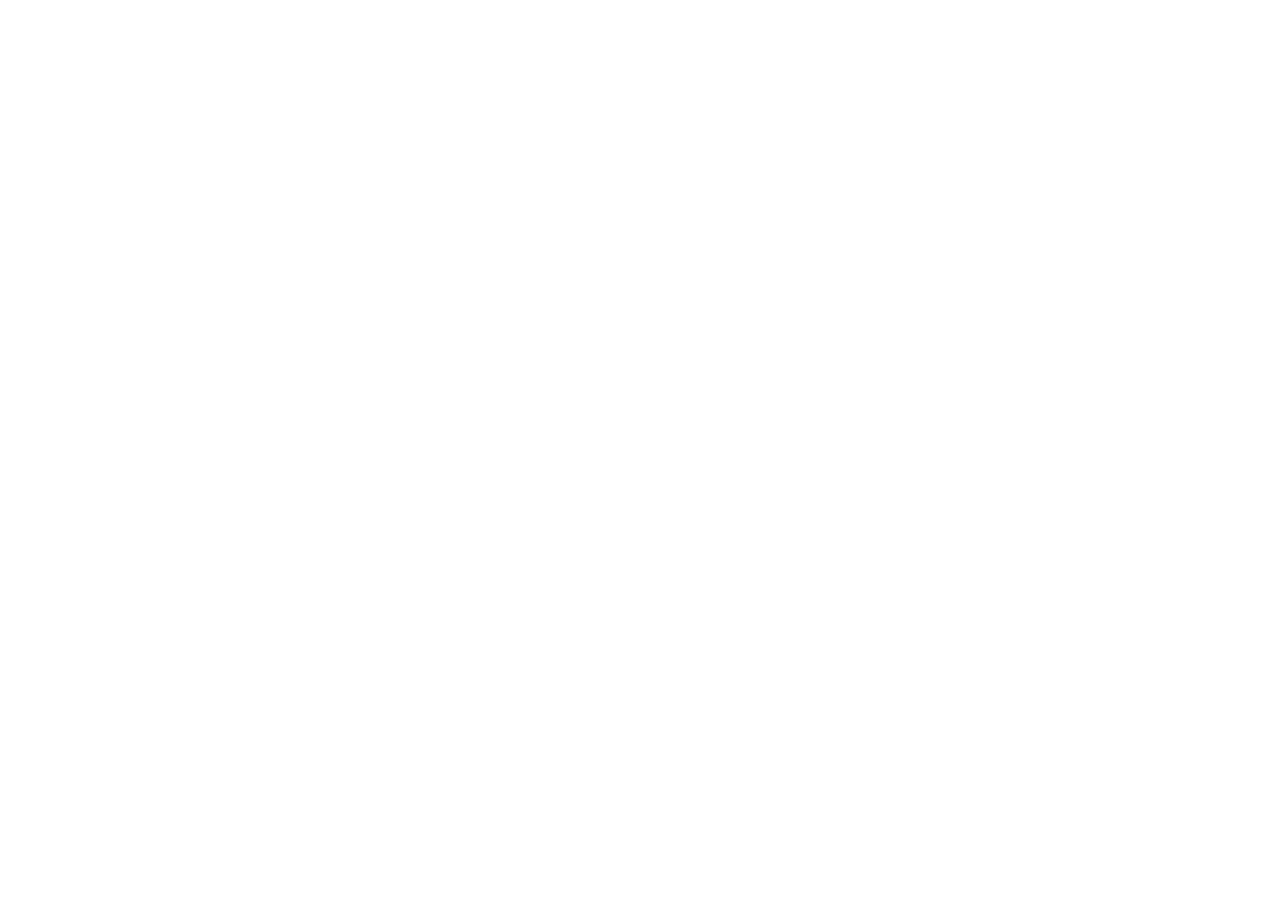
==== another.html @ 889458b7 "added some new updates" ====
<!DOCTYPE html>
<html lang="en">
<head>
    <meta charset="UTF-8">
    <meta http-equiv="X-UA-Compatible" content="IE=edge">
    <meta name="viewport" content="width=device-width, initial-scale=1.0">
    <title>Document</title>
</head>
<body>
    <img src="./me.jpg" alt="image>
</body>
</html>
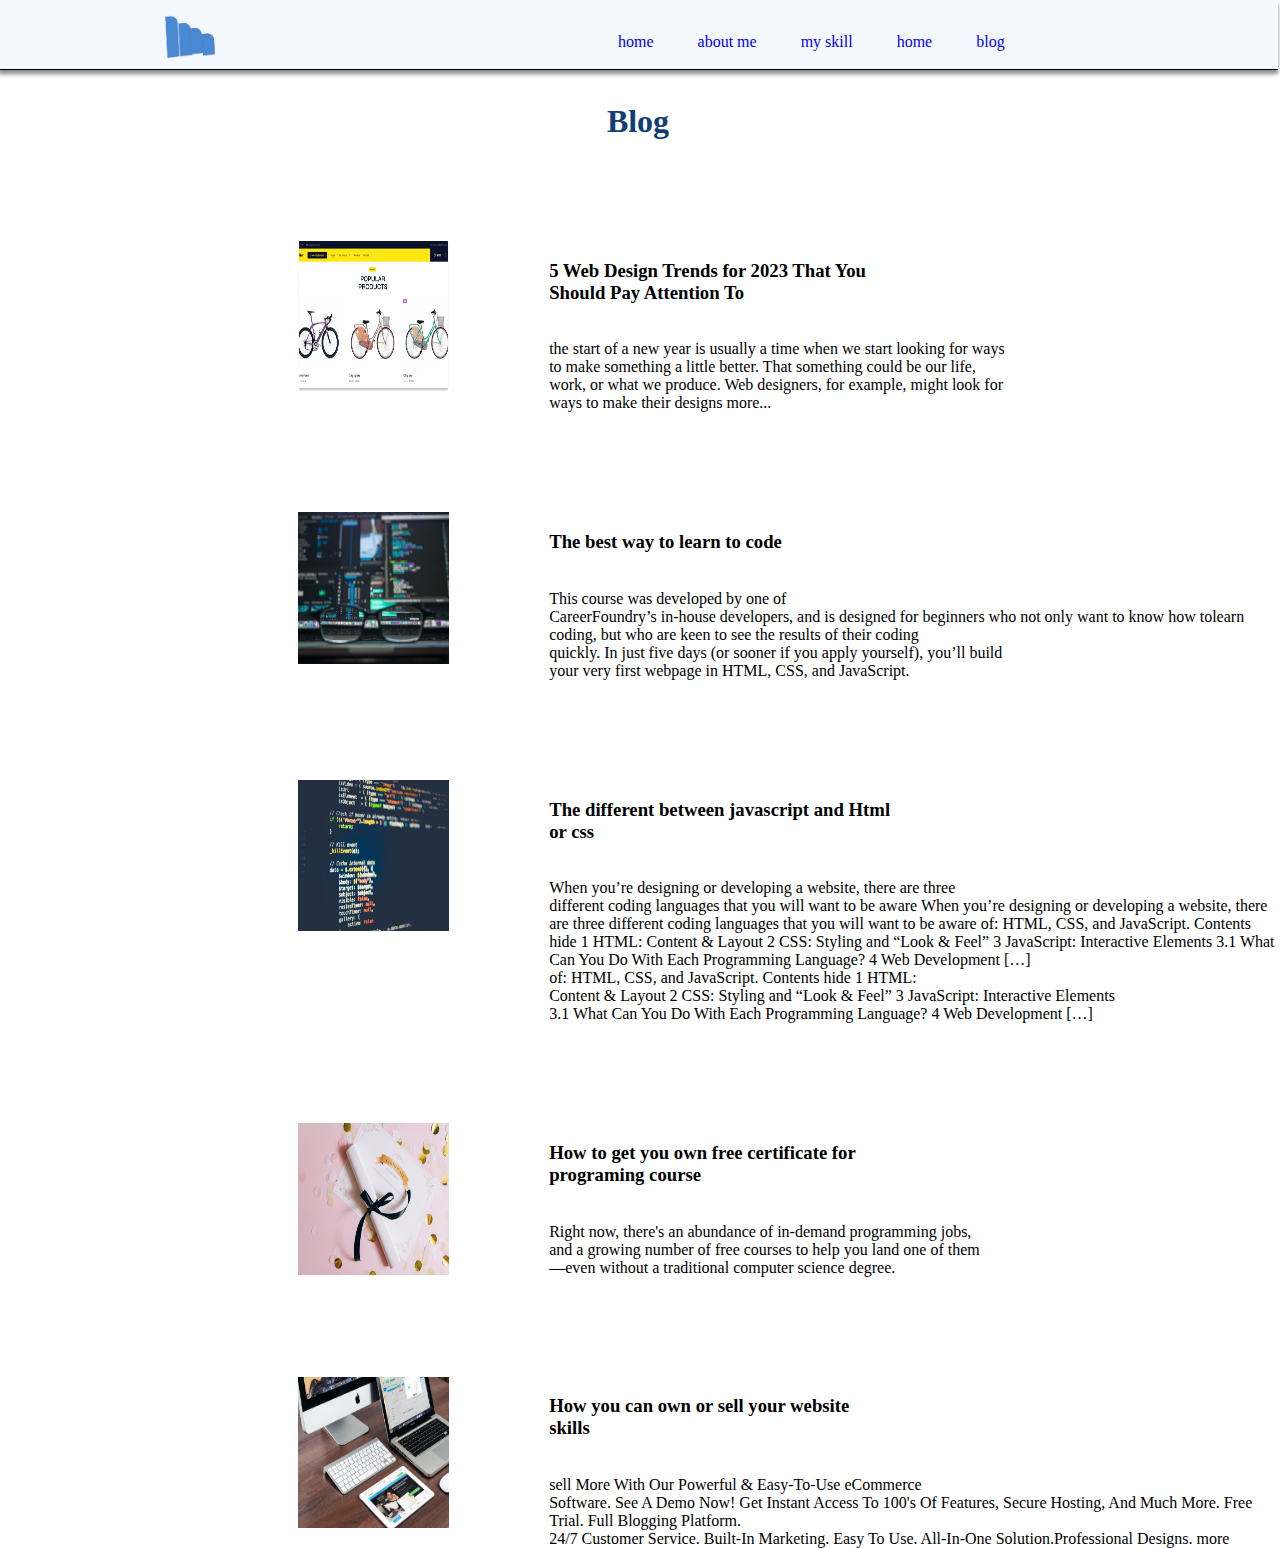
==== commit 4ba01d4a: "update now" ====
--- a/another.html
+++ b/another.html
@@ -4,9 +4,58 @@
     <meta charset="UTF-8">
     <meta http-equiv="X-UA-Compatible" content="IE=edge">
     <meta name="viewport" content="width=device-width, initial-scale=1.0">
-    <title>Document</title>
-</head>
-<body>
-    <img src="./me.jpg" alt="image>
+    <title>munyeshuri</title>
+    <link rel="icon" href="./images.png" />
+    <link rel="stylesheet" href="index.css" />
+    <link rel="stylesheet"
+  href="https://unpkg.com/boxicons@latest/css/boxicons.min.css">
+  </head>
+  <body>
+    <nav>
+        <img src="./Group 1.png" alt="log">
+      <div class="navbar">
+        <span><a href="#home">home</a></span>
+        <span></span><a href="#about me">about me </a></span>
+        <span> <a href="#my skill">my skill</a></span>
+        <span></span><a href="# my project">home</a></span>
+        <span></span><a href="# blog">blog</a></span>
+      </div>
+      <h1>Blog</h1>
+      <div class="blog1">
+        <div class="all">
+        <img src="./bebiker-header-icons 1.png" alt="blog">
+        <p12><h3>5 Web Design Trends for 2023 That You<br>
+            Should Pay  Attention To</h3><br>the start of a new year is usually a time when we start looking for ways <br>
+            to make something a little better. That something could be our life,<br>
+             work, or what we produce. Web designers, for example, might look for<br> 
+            ways to make their designs more...</p12>
+    </div>
+    <div class="all">
+        <img src="./pexels-kevin-ku-577585.jpg" alt="blog">
+        <p12><h3>The best way to learn to code</h3><br>This course was developed by one of <br> CareerFoundry’s in-house developers, and is designed for beginners who not only want to know how tolearn coding, but who are keen to see the results of their coding <br>
+            quickly. In just five days (or sooner if you apply yourself), you’ll build <br>
+            your very first webpage in HTML, CSS, and JavaScript. </p12>
+        
+    </div>
+    <div class="all">
+        <img src="./pexels-markus-spiske-360591.jpg" alt="blog">
+        <p12><h3>The different between  javascript and Html <br>
+            or css</h3><br> When you’re designing or developing a website, there are three <br> 
+            different coding languages that you will want to be aware When you’re designing or developing a website, there are three 
+different coding languages that you will want to be aware of: HTML, CSS, and JavaScript. Contents hide 1 HTML: Content & Layout 2 CSS: Styling and “Look & Feel” 3 JavaScript: Interactive Elements 3.1 What Can You Do With Each Programming Language? 4 Web Development […] <br> of: HTML, CSS, and JavaScript. Contents hide 1 HTML: <br> Content & Layout 2 CSS: Styling and “Look & Feel” 3 JavaScript: Interactive Elements <br> 3.1 What Can You Do With Each Programming Language? 4 Web Development […]</p12>
+    </div>
+        <div class="all">
+        <img src="./pexels-leeloo-thefirst-8177924.jpg" alt="blog">
+        <p12><h3>How to get you own  free certificate for <br>
+            programing course  </h3><br>Right now, there's an abundance of in-demand programming jobs, <br>
+            and a growing number of free courses to help you land one of them <br>
+            —even without a traditional computer science degree.</p12>
+    </div>
+        <div class="all">
+        <img src="./pexels-pixabay-39284.jpg" alt="blog">
+        <p12><h3>How  you can own or  sell your website <br>
+            skills</h3><br>sell More With Our Powerful & Easy-To-Use eCommerce<br>
+            Software. See A Demo Now! Get Instant Access To 100's Of Features,  Secure Hosting, And Much More. Free Trial. Full Blogging Platform.<br> 24/7 Customer Service. Built-In Marketing. Easy To Use. All-In-One Solution.Professional Designs. more</p12>
+      </div>
 </body>
 </html>--- a/index.css
+++ b/index.css
@@ -0,0 +1,356 @@
+* {
+  margin-left: 0px;
+}
+nav {
+  box-sizing: border-box;
+
+  position: absolute;
+  width: 100%;
+  height: 70px;
+  left: -2px;
+  top: 0px;
+  font-family: Verdana;
+  background: linear-gradient(
+      0deg,
+      rgba(199, 224, 254, 0.2),
+      rgba(199, 224, 254, 0.2)
+    ),
+    linear-gradient(0deg, rgba(255, 255, 255, 0.2), rgba(255, 255, 255, 0.2)),
+    #ffffff;
+  border-bottom: 1px solid #000000;
+  box-shadow: 0px 4px 4px rgba(0, 0, 0, 0.25), 0px 4px 4px rgba(0, 0, 0, 0.25);
+}
+.navbar {
+  position: absolute;
+  width: 932.07px;
+  height: 46px;
+  left: 600px;
+  justify-items: center;
+  top: 33px;
+}
+a {
+  padding: 10px 20px;
+  align-items: center;
+  justify-content: left;
+  text-decoration: none;
+}
+nav img {
+  padding-left: 150px;
+  width: 2cm;
+  height: 2cm;
+}
+.box {
+  position: absolute;
+  width: 50px;
+  height: 40px;
+  left: 63.5%;
+  top: 69px;
+  border-top: 0px solid;
+
+  border-right: 440px solid #4a88d1;
+
+  border-bottom: 500px solid transparent;
+  border-radius: 100px 0px 10px 100px;
+}
+.box2 {
+  position: absolute;
+  width: 300px;
+  height: 300px;
+  left: 120px;
+  top: 30px;
+
+  background: #fff7f7;
+  border-radius: 40px;
+}
+.box2 p {
+  width: 503.4px;
+  height: 347px;
+
+  font-family: "Inter";
+  font-style: normal;
+  font-weight: 300;
+  font-size: 12px;
+  line-height: 33px;
+  margin-left: 10px;
+
+  color: #050b11;
+}
+.button {
+  position: absolute;
+  width: 200px;
+  height: 35px;
+  left: 800px;
+  top: 400px;
+
+  background: #ecf2f7;
+}
+button {
+  align-items: center;
+  margin-left: 10px;
+  margin-top: 10px;
+  height: 15px;
+  width: 25px;
+  box-shadow: 2px 3px 2px;
+  border-color: #a2cbfa;
+}
+.hom {
+  padding-top: 180px;
+  padding-left: 150px;
+}
+b {
+  font-family: "Inter";
+  font-style: normal;
+  font-weight: 900;
+  font-size: 32px;
+  line-height: 50px;
+
+  color: rgba(0, 0, 0, 0.7);
+
+  text-shadow: 0px 4px 4px rgba(0, 0, 0, 0.25);
+}
+i {
+  font-family: "Inter";
+  font-style: normal;
+  font-weight: 300;
+  font-size: 24px;
+  line-height: 40px;
+
+  color: #4a88d1;
+
+  text-shadow: 0px 4px 4px rgba(0, 0, 0, 0.25);
+}
+em {
+  font-family: inter;
+  font-style: normal;
+  color: #000000;
+  font-size: 24px;
+  line-height: 40px;
+}
+.hom button {
+  width: 150px;
+  height: 30px;
+  
+  border-radius: 25%;
+}
+img {
+  size: 32px;
+}
+h1 {
+  font-family: "Inter";
+  font-style: normal;
+  font-weight: 900;
+  font-size: 32px;
+  line-height: 40px;
+
+  color: #113e73;
+  text-align: center;
+}
+h2 {
+  font-family: "Inter";
+  font-style: normal;
+  font-weight: 700;
+  font-size: 27px;
+  line-height: 40px;
+
+  color: #113e73;
+  text-align: center;
+}
+p10 {
+  margin: auto;
+  padding: 30px;
+  font-family: "Inter";
+  font-style: normal;
+  font-weight: 70;
+  font-size: 15px;
+  line-height: 40px;
+
+  letter-spacing: 0.05em;
+
+  color: #082240;
+
+  opacity: 0.7;
+}
+
+.text {
+  text-align: center;
+  display: flex;
+  justify-content: space-between;
+  padding-right: 30px;
+}
+.col {
+  border-radius: 50px;
+  width: 7cm;
+  height: 10cm;
+  box-shadow: 0px 4px 4px rgba(0, 0, 0, 0.25), 0px 4px 4px rgba(0, 0, 0, 0.25),
+    inset 0px 4px 4px rgba(0, 0, 0, 0.25), inset 0px 4px 4px rgba(0, 0, 0, 0.25);
+}
+.col img{
+  width: 32px;
+  height: 32px;
+  margin-top: 20px;
+}
+
+.pic {
+  width: 310%;
+  height: 300%;
+  background-color: #4a88d1;
+  padding-top: 30px;
+}
+.pic img {
+  border-radius: 50%;
+  width: 15%;
+  height: 70%;
+  margin-bottom: 20px;
+  opacity: 0.5;
+}
+.pic {
+  width: 100%;
+  display: flex;
+}
+.pal {
+  font-family: "Antic";
+  font-style: normal;
+  font-weight: 400;
+  font-size: 20px;
+  line-height: 40px;
+  padding-left: 250px;
+  letter-spacing: 0.1em;
+
+  color: #ffffff;
+}
+.pic1 {
+  margin-left: 150px;
+}
+.skills {
+  display: block;
+}
+.skills p1 {
+  font-family: "Inter";
+  font-style: normal;
+  font-weight: 700;
+  font-size: 40px;
+  line-height: 73px;
+
+  color: #4a88d1;
+  padding: 30px;
+  opacity: 0.95;
+}
+.skills p2 {
+  font-family: "Inter";
+  font-style: normal;
+  font-weight: 700;
+  font-size: 40px;
+  line-height: 73px;
+
+  color: #4a88d1;
+  padding: 30px;
+  opacity: 0.95;
+  opacity: 0.2;
+}
+.project {
+  
+  display: flex;
+  padding-left: 150px;
+  
+  width: 100%;
+  height: 10cm;
+ 
+}
+
+.project p11 {
+  padding: 2cm;
+  margin-left: -250px;
+  width: 10cm;
+  height: 10cm;
+}
+.project img {
+  width: 10cm;
+  height: 8cm;
+  margin-left: 60px;
+}
+.project p11 img{
+  width: 32px;
+  height: 32px;
+ margin-left: 70%;
+}
+footer {
+  margin-left: 90px;
+display: flex;
+  padding-left: 150px;
+}
+form {
+  background-color: #c9c2c2;
+  width: 20cm;
+  height: 10cm;
+  padding-left: 150px;
+  border-radius: 70px;
+  display: flex;
+}
+input {
+  border-style: outset;
+  border-color: #4a88d1;
+  background: transparent;
+  margin: 20px -20px;
+  height: 30px;
+width: 5cm;
+  border-left: 2px#4a88d1;
+  border-top: 2px#4a88d1;
+  border-right: 2px#4a88d1;
+}
+textarea {
+  border-style: outset;
+  border-color: #4a88d1;
+  background: transparent;
+  margin: 20px -20px;
+
+  border-left: 2px#4a88d1;
+  border-top: 2px#4a88d1;
+  border-right: 2px#4a88d1;
+}
+.contact button {
+  /* margin-bottom: 30px; */
+  width: 4cm;
+  height: 20px;
+  margin-top: -1%;
+}
+form img{
+  width: 20px;
+  height: 20px;
+}
+.addres{
+  margin-top: 3%;
+  margin-left: 20%;
+}
+label{
+ font-family: 'Inter';
+font-style: normal;
+font-weight: 300;
+font-size: 15px;
+}
+form i{
+  font-family: 'Inter';
+font-style: normal;
+font-weight: 100;
+font-size: 15px;
+opacity: 0.8;
+
+}
+address{
+  font-family: 'Inter';
+
+font-weight: 100;
+font-size: 15px;
+
+}
+.all{
+  display: flex;
+  margin-left: 150px;
+  margin-top: 100px;
+}
+.all img{
+  width: 4cm;
+  height: 4cm;
+}
+.all p12{
+  margin-left: 100px;
+}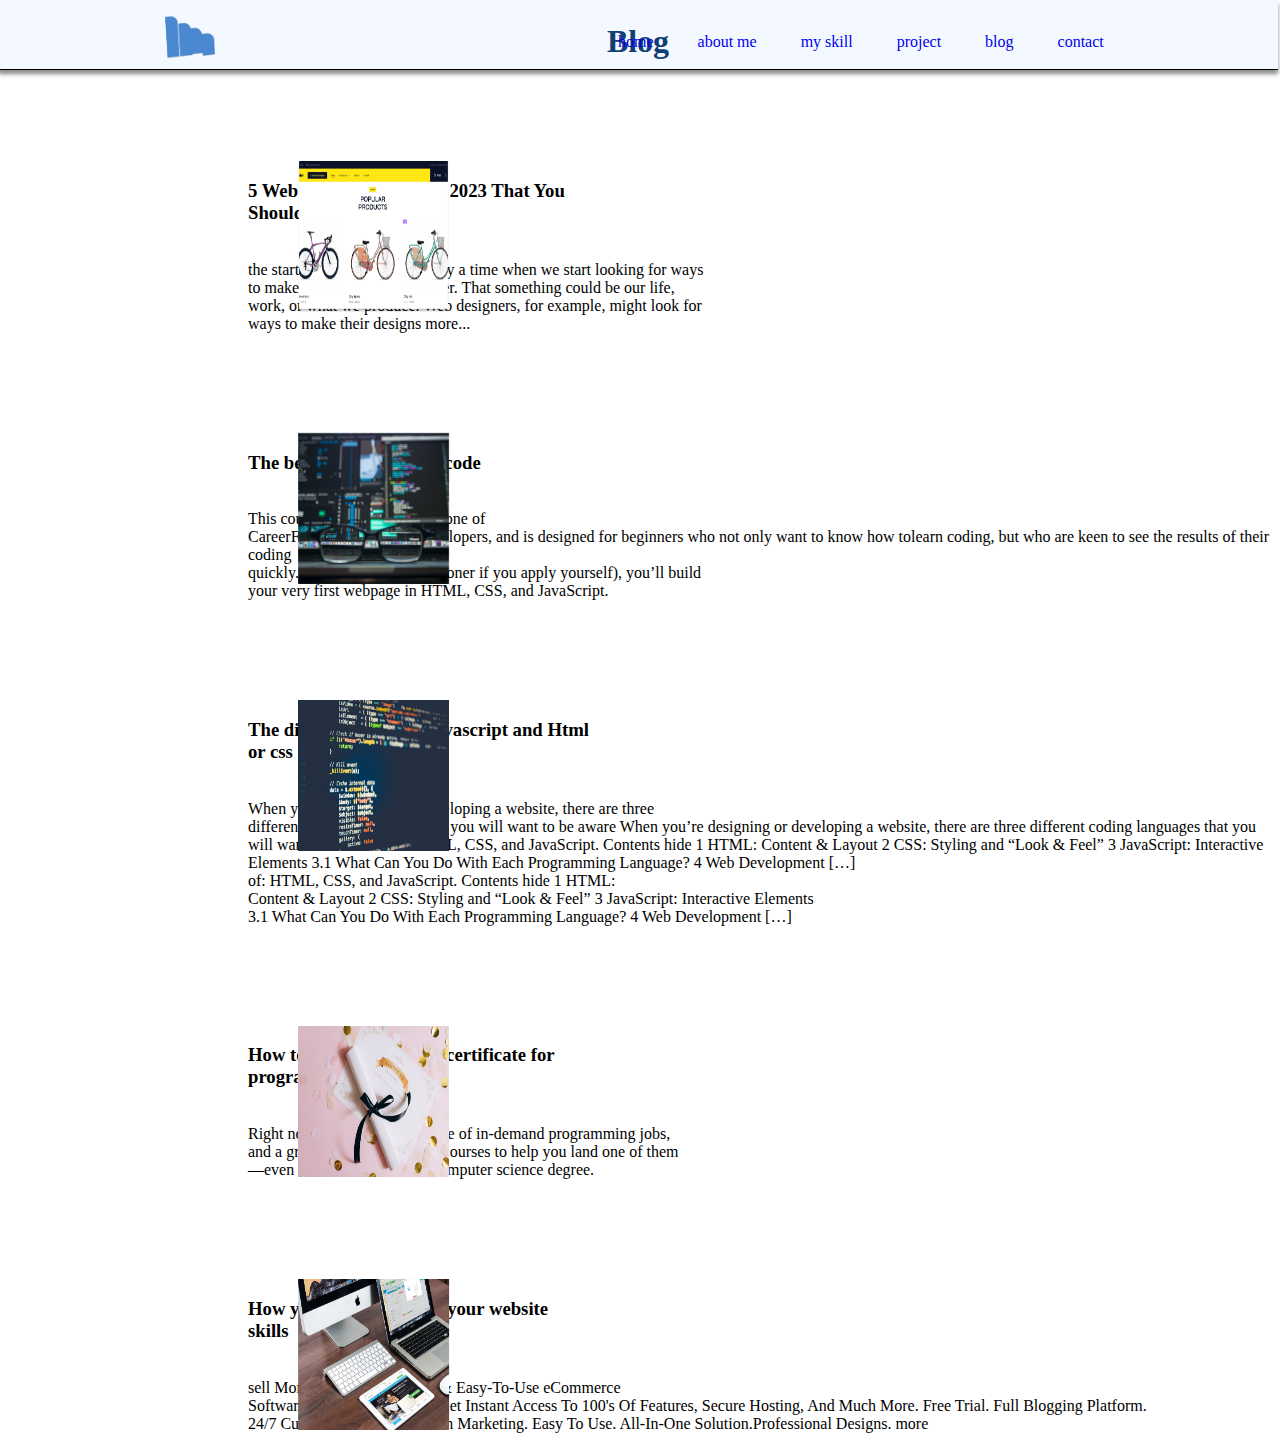
==== commit 5187b557: "update" ====
--- a/another.html
+++ b/another.html
@@ -15,10 +15,11 @@
         <img src="./Group 1.png" alt="log">
       <div class="navbar">
         <span><a href="#home">home</a></span>
-        <span></span><a href="#about me">about me </a></span>
-        <span> <a href="#my skill">my skill</a></span>
-        <span></span><a href="# my project">home</a></span>
-        <span></span><a href="# blog">blog</a></span>
+        <span></span><a href="#about">about me </a></span>
+        <span> <a href="#skills">my skill</a></span>
+        <span></span><a href="# my project">project</a></span>
+        <span></span><a href="another.html">blog</a></span>
+        <span></span><a href="#contact">contact</a></span>
       </div>
       <h1>Blog</h1>
       <div class="blog1">
--- a/index.css
+++ b/index.css
@@ -3,7 +3,7 @@
 }
 nav {
   box-sizing: border-box;
-
+ 
   position: absolute;
   width: 100%;
   height: 70px;
@@ -27,17 +27,20 @@
   left: 600px;
   justify-items: center;
   top: 33px;
+ 
 }
 a {
   padding: 10px 20px;
   align-items: center;
   justify-content: left;
   text-decoration: none;
+  
 }
 nav img {
   padding-left: 150px;
   width: 2cm;
   height: 2cm;
+  position: fixed;
 }
 .box {
   position: absolute;
@@ -92,6 +95,7 @@
   width: 25px;
   box-shadow: 2px 3px 2px;
   border-color: #a2cbfa;
+  
 }
 .hom {
   padding-top: 180px;
@@ -129,8 +133,9 @@
 .hom button {
   width: 150px;
   height: 30px;
-  
-  border-radius: 25%;
+  border-radius: 12px;
+  
+ 
 }
 img {
   size: 32px;
@@ -309,9 +314,10 @@
 }
 .contact button {
   /* margin-bottom: 30px; */
-  width: 4cm;
+  width: 100px;
   height: 20px;
   margin-top: -1%;
+  border-radius: 10px;
 }
 form img{
   width: 20px;
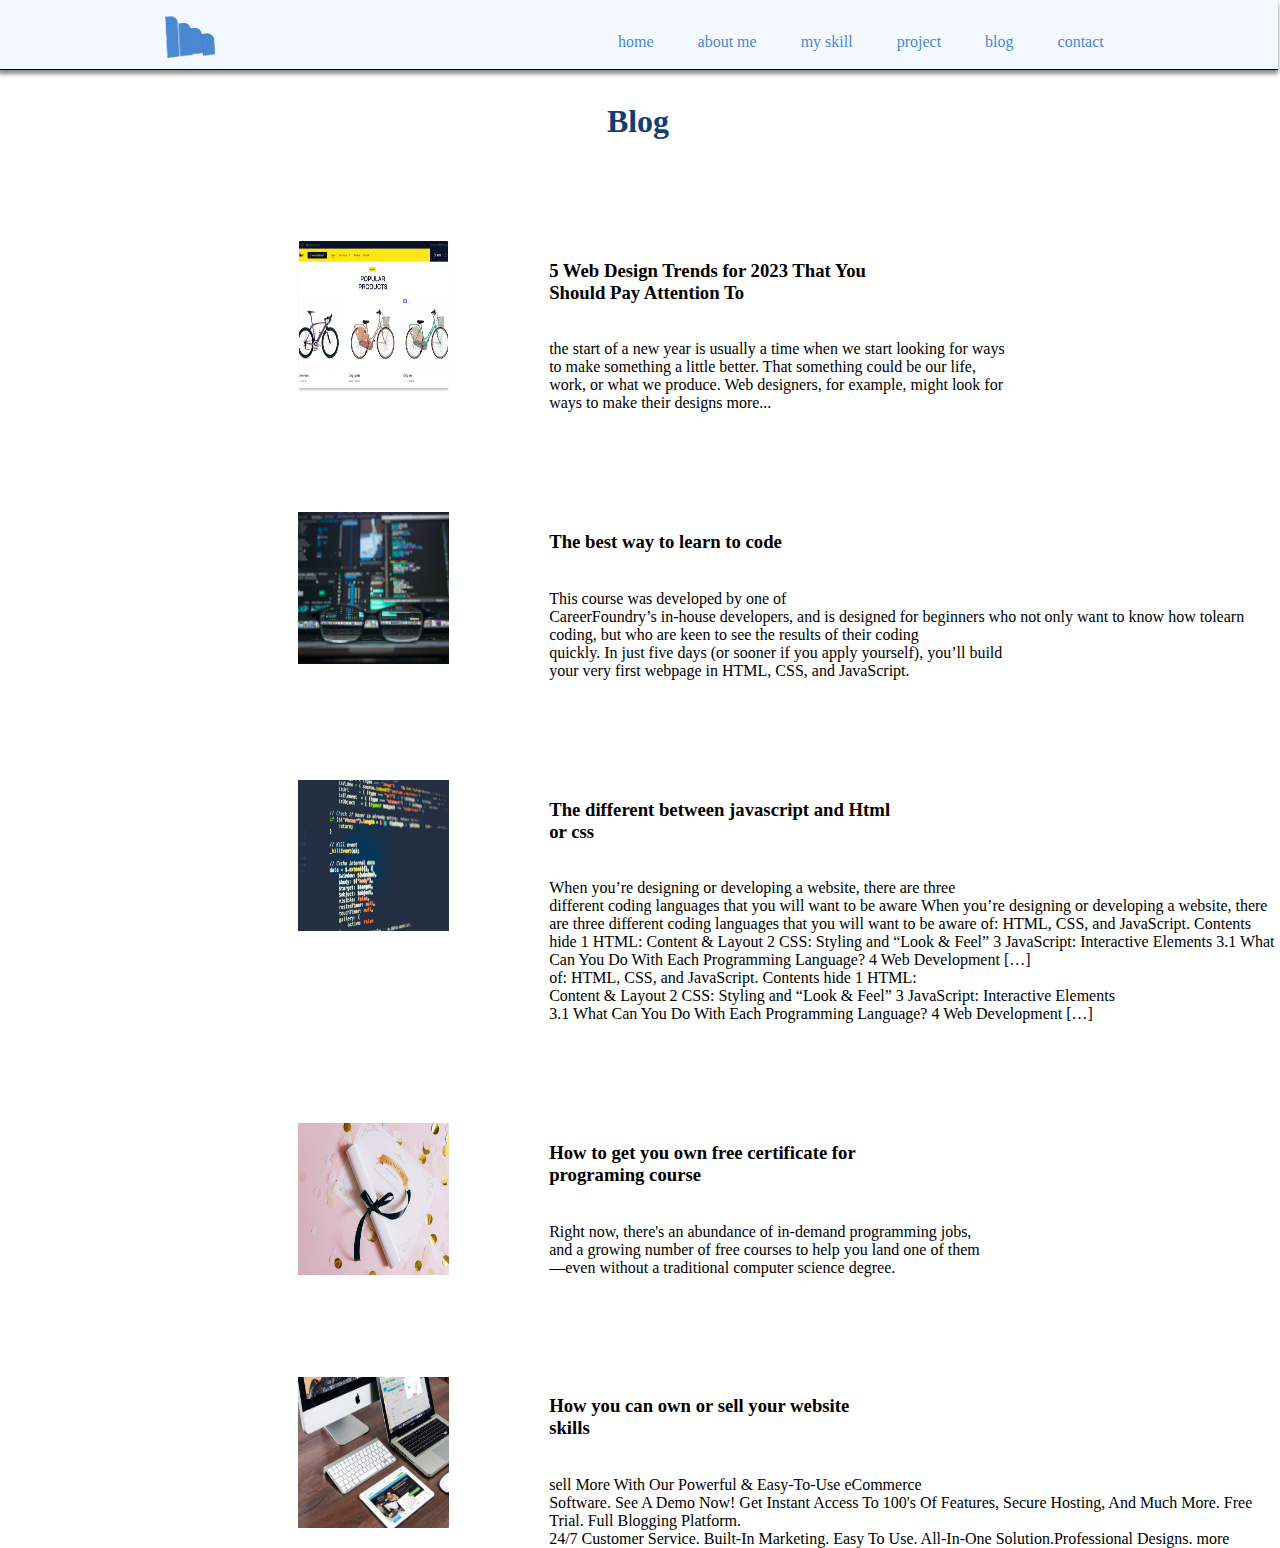
==== commit 4772ba0a: "update new work" ====
--- a/another.html
+++ b/another.html
@@ -14,7 +14,7 @@
     <nav>
         <img src="./Group 1.png" alt="log">
       <div class="navbar">
-        <span><a href="#home">home</a></span>
+        <span><a href="index.html">home</a></span>
         <span></span><a href="#about">about me </a></span>
         <span> <a href="#skills">my skill</a></span>
         <span></span><a href="# my project">project</a></span>
--- a/index.css
+++ b/index.css
@@ -1,5 +1,6 @@
 * {
   margin-left: 0px;
+  
 }
 nav {
   box-sizing: border-box;
@@ -34,25 +35,25 @@
   align-items: center;
   justify-content: left;
   text-decoration: none;
-  
+  color: #4a88d1;
 }
 nav img {
   padding-left: 150px;
   width: 2cm;
   height: 2cm;
-  position: fixed;
+  
 }
 .box {
   position: absolute;
   width: 50px;
-  height: 40px;
+  height: 10px;
   left: 63.5%;
   top: 69px;
   border-top: 0px solid;
 
   border-right: 440px solid #4a88d1;
 
-  border-bottom: 500px solid transparent;
+  border-bottom: 300px solid transparent;
   border-radius: 100px 0px 10px 100px;
 }
 .box2 {
@@ -78,14 +79,13 @@
 
   color: #050b11;
 }
-.button {
-  position: absolute;
-  width: 200px;
-  height: 35px;
-  left: 800px;
-  top: 400px;
-
-  background: #ecf2f7;
+.button  img {
+  
+margin-left: 60%;
+width: 20%;
+height: 2%;
+margin-top: 30%;
+
 }
 button {
   align-items: center;
@@ -98,6 +98,7 @@
   
 }
 .hom {
+   margin-top:-39% ; 
   padding-top: 180px;
   padding-left: 150px;
 }
@@ -196,10 +197,10 @@
 }
 
 .pic {
-  width: 310%;
-  height: 300%;
-  background-color: #4a88d1;
-  padding-top: 30px;
+  background-image: url(./Vector\ 2.png);
+ 
+  
+  padding-top: 250px;
 }
 .pic img {
   border-radius: 50%;
@@ -338,7 +339,7 @@
 font-style: normal;
 font-weight: 100;
 font-size: 15px;
-opacity: 0.8;
+color: #082240;
 
 }
 address{
@@ -359,4 +360,5 @@
 }
 .all p12{
   margin-left: 100px;
-}+}
+.addres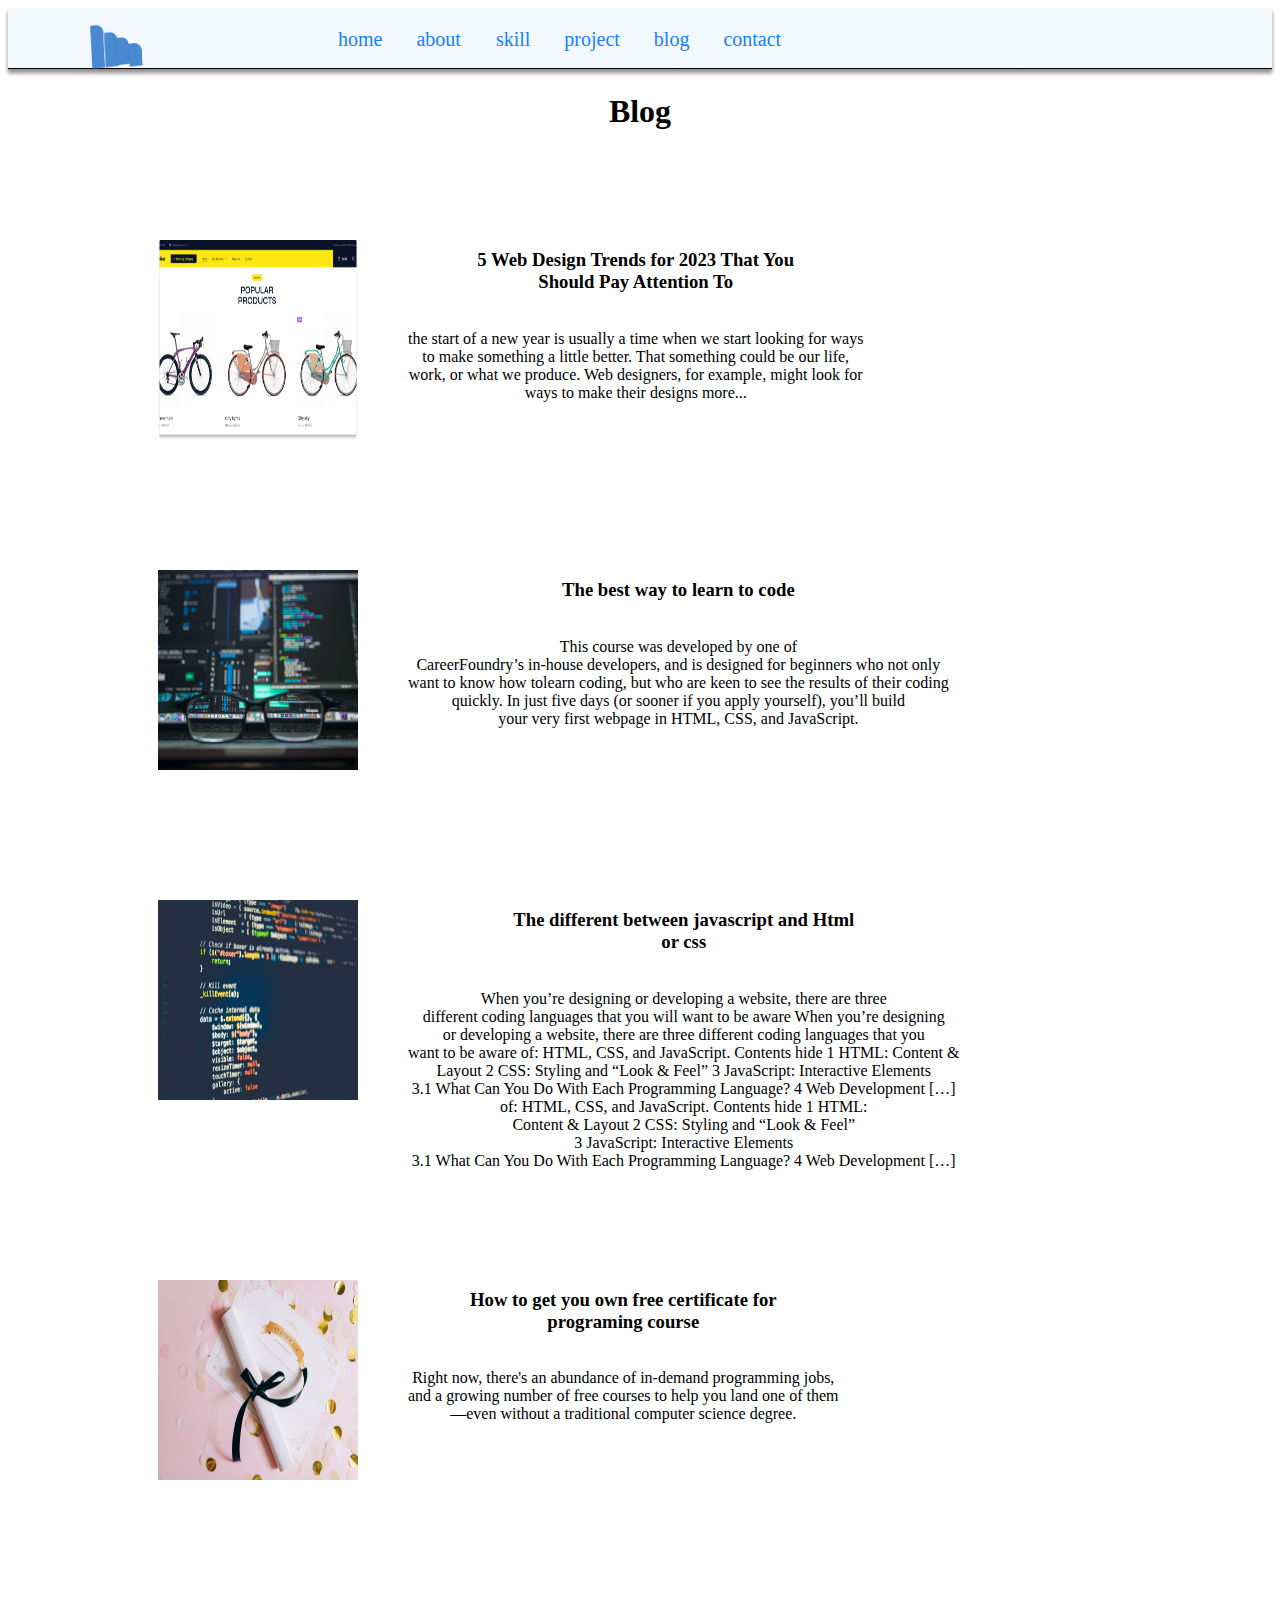
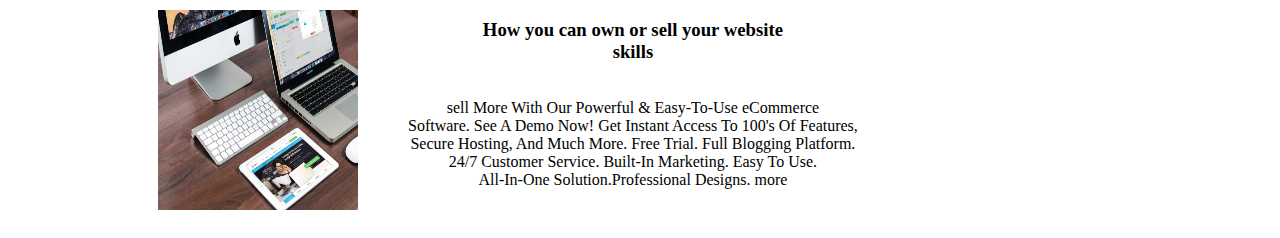
==== commit 27772361: "new on 26" ====
--- a/another.html
+++ b/another.html
@@ -6,21 +6,27 @@
     <meta name="viewport" content="width=device-width, initial-scale=1.0">
     <title>munyeshuri</title>
     <link rel="icon" href="./images.png" />
-    <link rel="stylesheet" href="index.css" />
+    <link rel="stylesheet" href="another.css" />
     <link rel="stylesheet"
   href="https://unpkg.com/boxicons@latest/css/boxicons.min.css">
   </head>
   <body>
-    <nav>
-        <img src="./Group 1.png" alt="log">
-      <div class="navbar">
-        <span><a href="index.html">home</a></span>
-        <span></span><a href="#about">about me </a></span>
-        <span> <a href="#skills">my skill</a></span>
-        <span></span><a href="# my project">project</a></span>
-        <span></span><a href="another.html">blog</a></span>
-        <span></span><a href="#contact">contact</a></span>
-      </div>
+    <nav class="dropdown">
+      <a href="#home">
+       <img src="./Group 1.png" alt="log"></a>
+       
+     <div class="na">
+       
+       <span><a href="index.html#home">home</a></span>
+       <span><a href="index.html#about">about </a></span>
+       <span> <a href="index.html#skills">skill</a></span>
+       <span><a href="index.html# my project">project</a></span>
+       <span><a href="another.html">blog</a></span>
+       <span><a href="index.html#contact">contact</a></span>
+     </div>
+     <img src="./ic_menu_sort_by_size.png" alt="menu" class="menu">
+   </nav>
+      <section id="blog">
       <h1>Blog</h1>
       <div class="blog1">
         <div class="all">
@@ -33,7 +39,9 @@
     </div>
     <div class="all">
         <img src="./pexels-kevin-ku-577585.jpg" alt="blog">
-        <p12><h3>The best way to learn to code</h3><br>This course was developed by one of <br> CareerFoundry’s in-house developers, and is designed for beginners who not only want to know how tolearn coding, but who are keen to see the results of their coding <br>
+        <p12><h3>The best way to learn to code</h3><br>This course was developed by one of <br>
+           CareerFoundry’s in-house developers, and is designed for beginners who not only<br>
+            want to know how tolearn coding, but who are keen to see the results of their coding <br>
             quickly. In just five days (or sooner if you apply yourself), you’ll build <br>
             your very first webpage in HTML, CSS, and JavaScript. </p12>
         
@@ -42,8 +50,15 @@
         <img src="./pexels-markus-spiske-360591.jpg" alt="blog">
         <p12><h3>The different between  javascript and Html <br>
             or css</h3><br> When you’re designing or developing a website, there are three <br> 
-            different coding languages that you will want to be aware When you’re designing or developing a website, there are three 
-different coding languages that you will want to be aware of: HTML, CSS, and JavaScript. Contents hide 1 HTML: Content & Layout 2 CSS: Styling and “Look & Feel” 3 JavaScript: Interactive Elements 3.1 What Can You Do With Each Programming Language? 4 Web Development […] <br> of: HTML, CSS, and JavaScript. Contents hide 1 HTML: <br> Content & Layout 2 CSS: Styling and “Look & Feel” 3 JavaScript: Interactive Elements <br> 3.1 What Can You Do With Each Programming Language? 4 Web Development […]</p12>
+            different coding languages that you will want to be aware When you’re designing<br>
+             or developing a website, there are three different coding languages that you <br>
+              want to be aware of: HTML, CSS, and JavaScript. Contents hide 1 HTML: Content & <br>
+               Layout 2 CSS: Styling and “Look & Feel” 3 JavaScript: Interactive Elements <br>
+                3.1 What Can You Do With Each Programming Language? 4 Web Development […] <br>
+                 of: HTML, CSS, and JavaScript. Contents hide 1 HTML: <br>
+                  Content & Layout 2 CSS: Styling and “Look & Feel” <br>
+                  3 JavaScript: Interactive Elements <br>
+                   3.1 What Can You Do With Each Programming Language? 4 Web Development […]</p12>
     </div>
         <div class="all">
         <img src="./pexels-leeloo-thefirst-8177924.jpg" alt="blog">
@@ -56,7 +71,11 @@
         <img src="./pexels-pixabay-39284.jpg" alt="blog">
         <p12><h3>How  you can own or  sell your website <br>
             skills</h3><br>sell More With Our Powerful & Easy-To-Use eCommerce<br>
-            Software. See A Demo Now! Get Instant Access To 100's Of Features,  Secure Hosting, And Much More. Free Trial. Full Blogging Platform.<br> 24/7 Customer Service. Built-In Marketing. Easy To Use. All-In-One Solution.Professional Designs. more</p12>
+            Software. See A Demo Now! Get Instant Access To 100's Of Features, <br> 
+            Secure Hosting, And Much More. Free Trial. Full Blogging Platform.<br> 
+            24/7 Customer Service. Built-In Marketing. Easy To Use. <br> 
+             All-In-One Solution.Professional Designs. more</p12>
       </div>
+    </section>
 </body>
 </html>--- a/another.css
+++ b/another.css
@@ -0,0 +1,212 @@
+ nav {
+  
+
+   position: relative; 
+   width: 100%;
+  height: 60px;
+
+   top: 0px;
+  font-family: Verdana;
+  background: linear-gradient(
+      0deg,
+      rgba(199, 224, 254, 0.2),
+      rgba(199, 224, 254, 0.2)
+    ),
+    linear-gradient(0deg, rgba(255, 255, 255, 0.2), rgba(255, 255, 255, 0.2)),
+    #ffffff;
+  border-bottom: 1px solid #000000;
+  box-shadow: 0px 4px 4px rgba(0, 0, 0, 0.25), 0px 4px 4px rgba(0, 0, 0, 0.25);
+}
+nav {
+
+ 
+display: inline-flex; 
+ 
+
+}
+.na{
+  margin:20px 300px;
+}
+nav span{
+  margin-left: 30px ;
+}
+
+nav span a {
+
+  position: relative;
+ text-decoration: none;
+  color: #1381ff;
+  
+  font-size:20px ;
+ 
+ 
+ 
+ 
+ 
+} 
+
+.menu{
+  display: none;
+}
+
+.navbar a.active {
+  border-bottom: 3px solid rgb(53, 55, 78);
+} 
+nav img {
+  padding-left: 5%;
+  width: 80px;
+  height: 80px;
+  position: fixed;
+}
+#blog h1{
+ text-align: center;
+} 
+.all{
+ text-align: center;
+
+  display: flex;
+  margin-left: 150px;
+  margin-top: 100px;
+}
+
+.all img{
+    padding: 10px 50px 20px 0px;
+width:200px;
+height: 200px;
+}
+.all p{
+    width: 100%;
+  font-family: "Antic";
+  font-style: normal;
+  font-weight: 400;
+  font-size: 12px;
+  line-height: 15px;
+  padding: 10px 100px ;
+  letter-spacing: 0.05em;
+background-color: #c2daf7;
+  color: #030303;
+}
+@media screen and ( max-width:1240px)
+{
+  .na{
+    margin:20px 30px;
+  }
+  nav span{
+    margin-left: 30px ;
+  }
+  
+  nav span a {
+  
+    position: relative;
+   text-decoration: none;
+    color: #1381ff;
+    
+    font-size:20px ;
+   
+  }  
+}
+@media screen and (max-width:320px){
+  body{
+    
+  }
+  
+    nav {
+      position: absolute;
+
+      background: none;
+      box-shadow: none;
+      border: none;
+  } 
+ 
+  .navbar {
+  
+   
+  }
+  .menu{
+    position: absolute;
+  
+   top: 20px;
+   right: 0px;
+    width: 25px;
+    height: 25px;
+  }
+
+  .dropdown {
+    position: relative;
+    display: inline-block;
+    
+  }
+  .na{
+    display: none;
+    position: absolute;
+    background-color: #c9e2ff;
+    min-width: 320px;
+    box-shadow: 0px 8px 16px 0px rgba(0, 0, 0, 0.2);
+    z-index: 2;
+  }
+  .na a{
+    color: #113e73;
+    padding:12px 16px ;
+    text-decoration: none;
+    float: left;
+  }
+  .na a:hover{background-color: #1381ff;}
+  nav:hover .na{ display: block;}
+  .dropdown:hover .menu{background: #a2cbfa;}
+  .menu{
+    display: flex;
+  }
+  
+  .dropdownbar a.active {
+    border-bottom: 3px solid rgb(53, 55, 78);
+  } 
+  nav img {
+    padding-left: 10%;
+    width: 50px;
+    height: 50px;
+    position: fixed;
+    
+  }
+.all{
+  margin-left: 0px;
+  /* text-align: center; */
+  display: block;
+  justify-content: space-between;
+  padding-right: 30px;
+}
+.all img{
+    padding: 10px 10px 20px 0px;
+width:90px;
+height: 90px;
+}
+.all p{
+    width: 100%;
+  font-family: "Antic";
+  font-style: normal;
+  font-weight: 300;
+  font-size: 12px;
+  line-height: 15px;
+  padding: 5px 10px ;
+  letter-spacing: 0.05em;
+background-color: #c2daf7;
+  color: #030303;
+}}
+@media screen and ( max-width:742px)
+{
+  .na{
+    margin:15px 15px;
+  }
+  nav span{
+    margin-left: 50px ;
+  }
+  
+  nav span a {
+  
+    position: relative;
+   text-decoration: none;
+    color: #1381ff;
+    
+    font-size:15px ;
+   
+  } 
+}